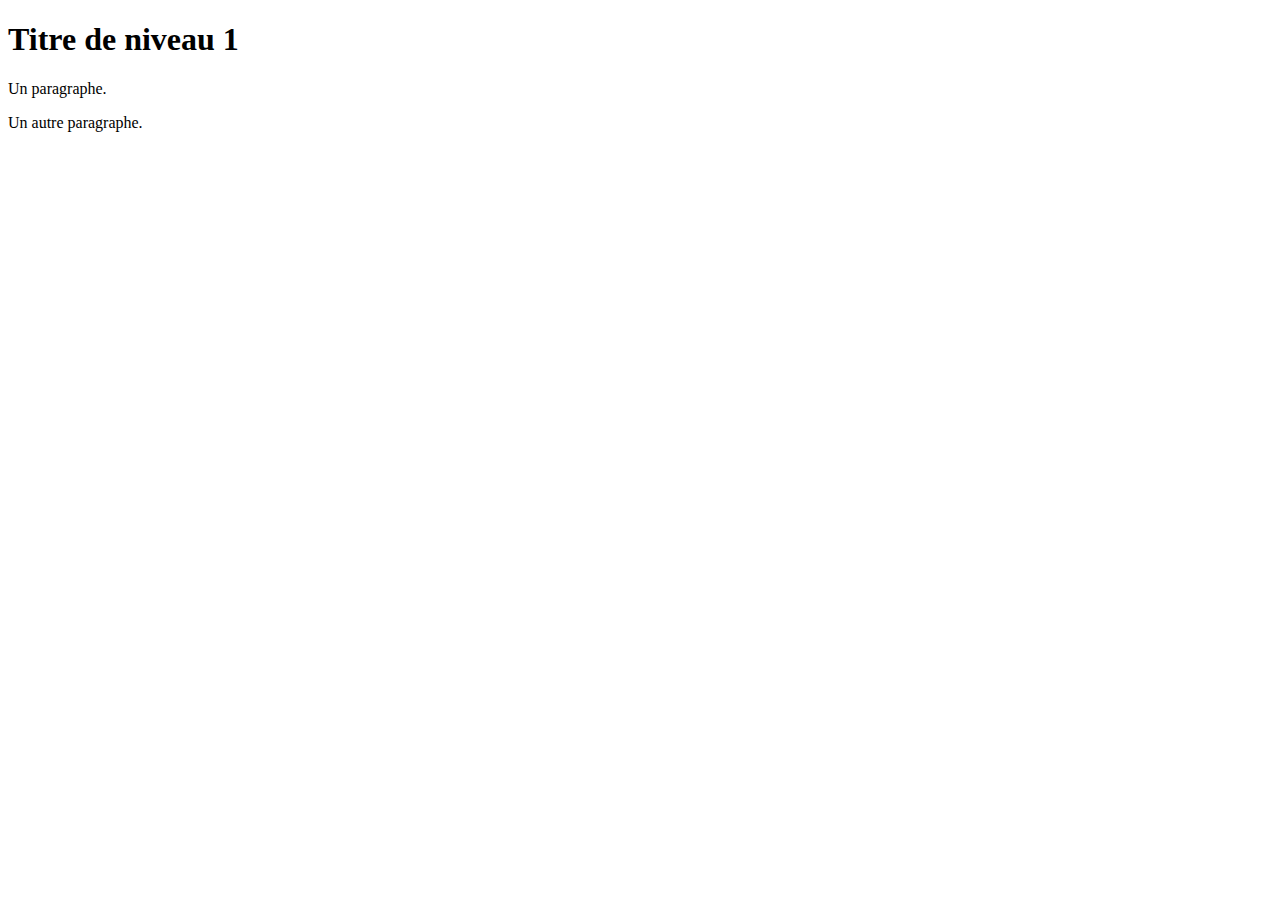
==== index.html @ 0e21202d "Ajout du fichier index.html" ====
<!DOCTYPE html>
<html>
    <head>
        <meta name="viewport" content="width=device-width, initial-scale=1">
        <title>Le titre de la page.</title>
    </head>

    <body>
        <h1>Titre de niveau 1</h1>
        <p>Un paragraphe.</p>
        <p>Un autre paragraphe.</p>
    </body>
</html>
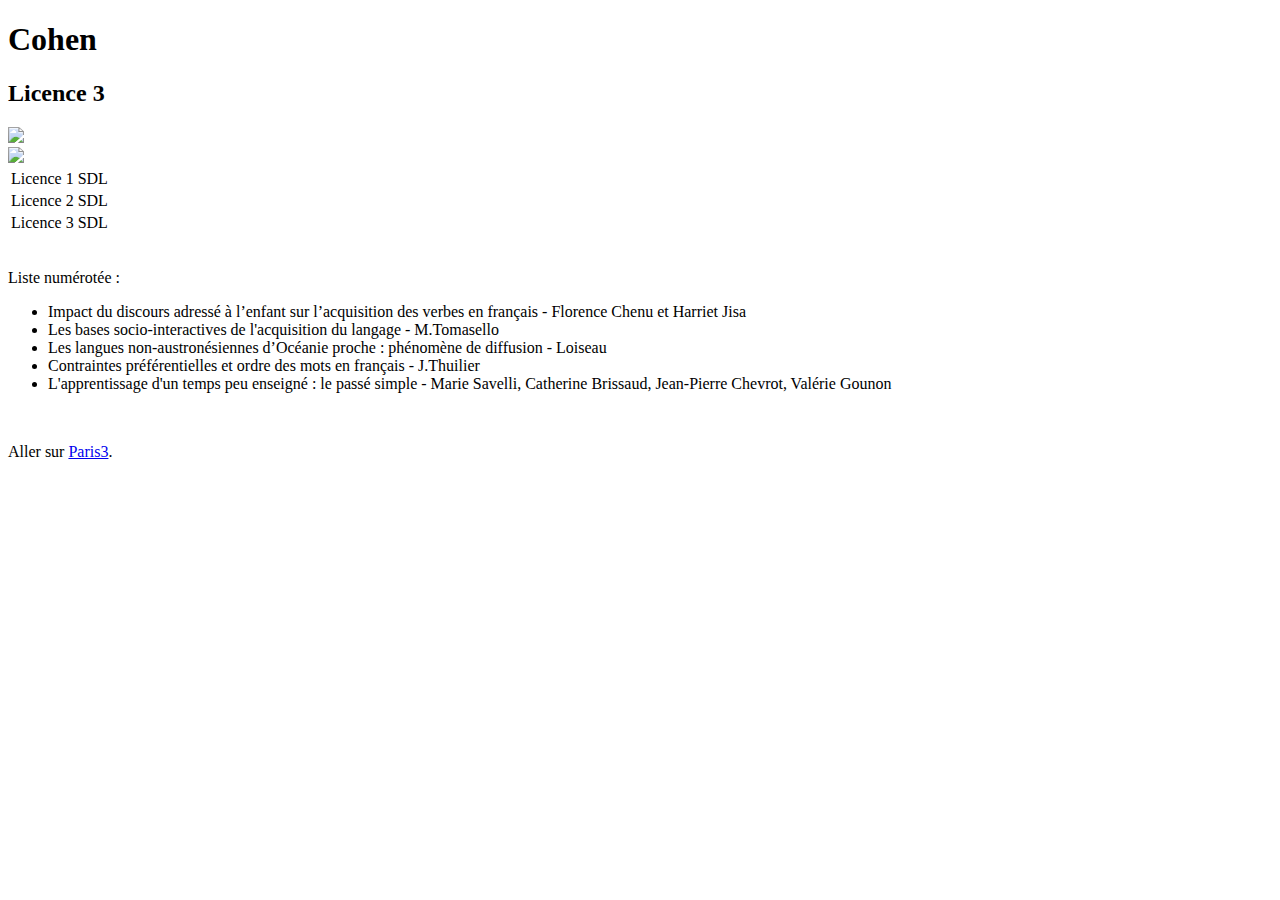
==== commit 09880db4: "Première page" ====
--- a/index.html
+++ b/index.html
@@ -1,13 +1,35 @@
 <!DOCTYPE html>
 <html>
     <head>
+    	<meta charset="UTF-8"/>
         <meta name="viewport" content="width=device-width, initial-scale=1">
-        <title>Le titre de la page.</title>
     </head>
 
     <body>
-        <h1>Titre de niveau 1</h1>
-        <p>Un paragraphe.</p>
-        <p>Un autre paragraphe.</p>
+        <h1>Cohen</h1>
+        <h2>Licence 3</h2>
+        <img
+        src="assets/img/logo.jpeg"/><br/>
+        <img
+        src="assets/img/avatar.png">
+        <br/>
+        <table>
+  <tr>
+    <td>Licence 1 SDL</td> </tr>
+    <tr>
+    <td>Licence 2 SDL</td> </tr>
+    <tr>
+    <td>Licence 3 SDL</td></tr>
+</table>
+<br/>
+<p>Liste numérotée :</p> <ul>
+<li>Impact du discours adressé à l’enfant sur l’acquisition des verbes en français - Florence Chenu et Harriet Jisa</li> 
+<li>Les bases socio-interactives de l'acquisition du langage - M.Tomasello</li> 
+<li>Les langues non-austronésiennes d’Océanie proche : phénomène de diffusion - Loiseau</li>
+<li>Contraintes préférentielles et ordre des mots en français - J.Thuilier</li>
+<li>L'apprentissage d'un temps peu enseigné : le passé simple - Marie Savelli, Catherine Brissaud, Jean-Pierre Chevrot, Valérie Gounon</li>
+</ul>
+<br/>
+<p>Aller sur <a href="http://www.univ-paris3.fr">Paris3</a>.</p>
     </body>
 </html>
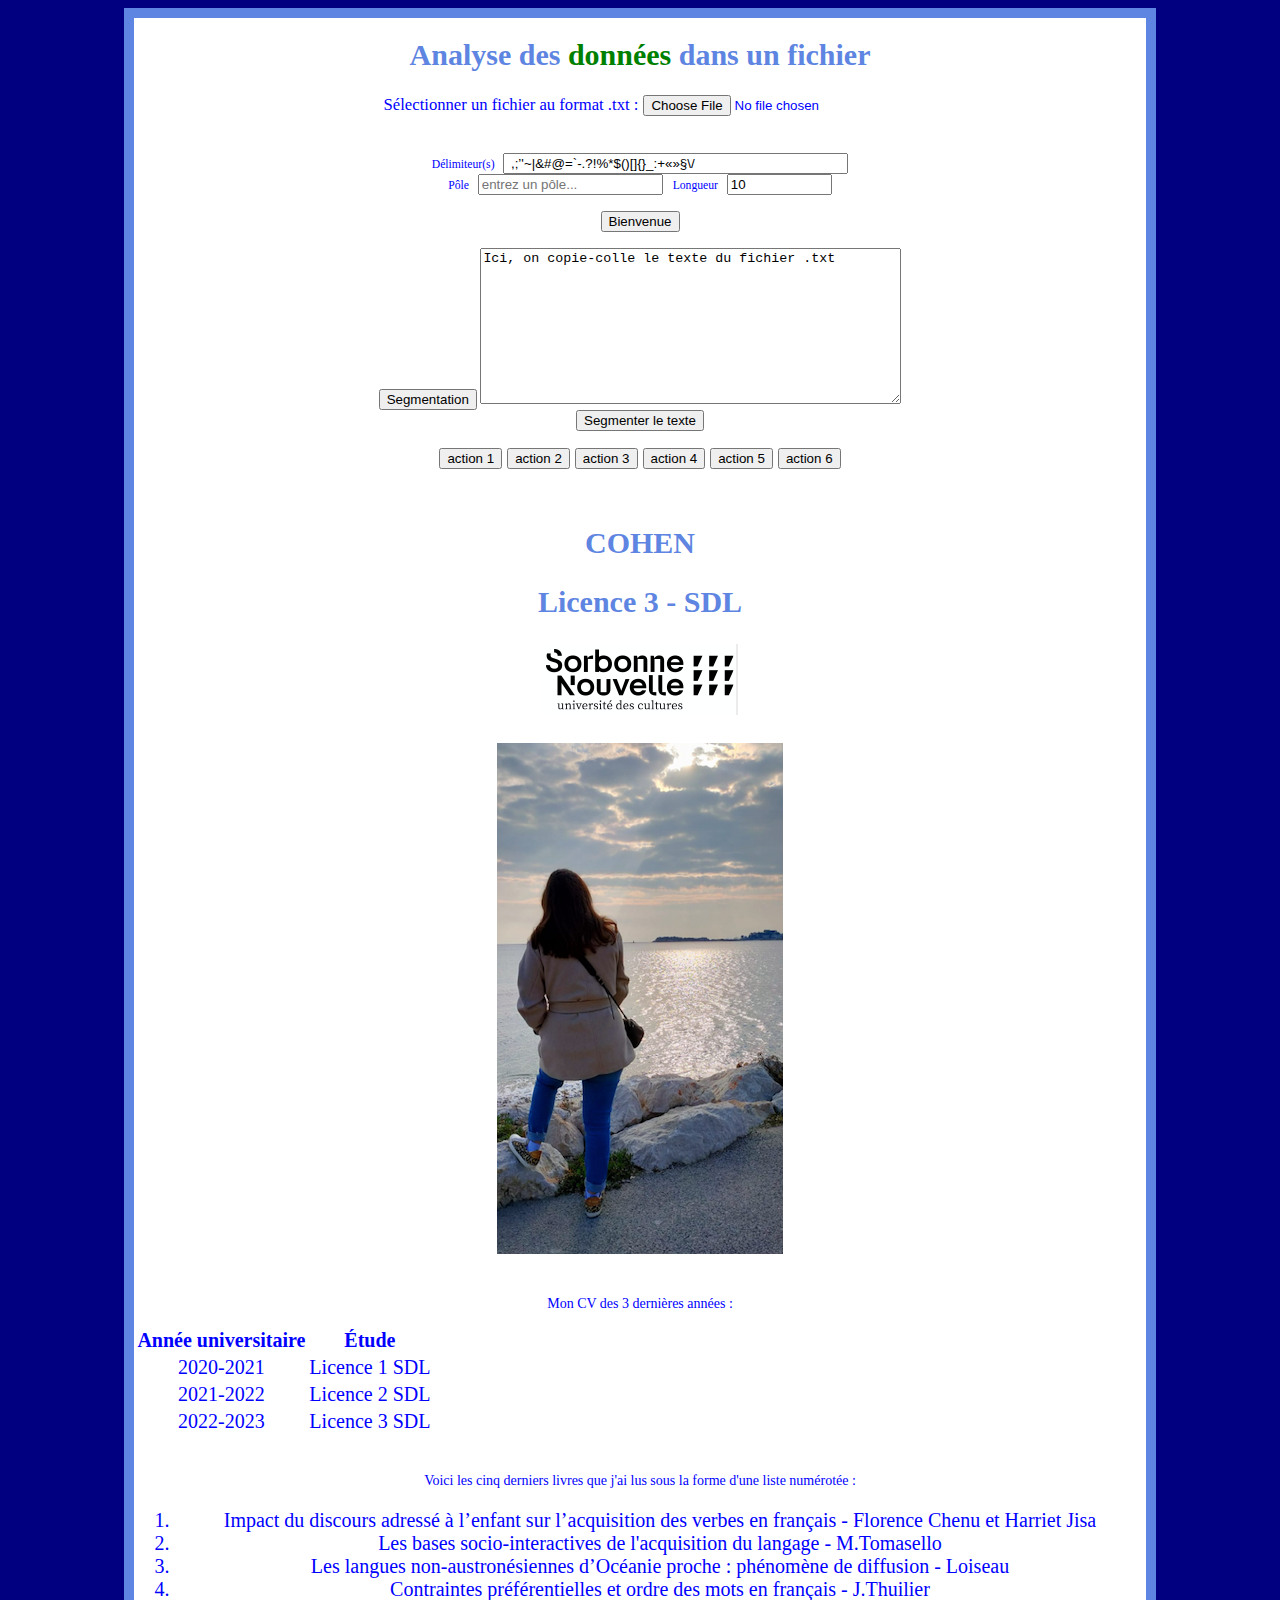
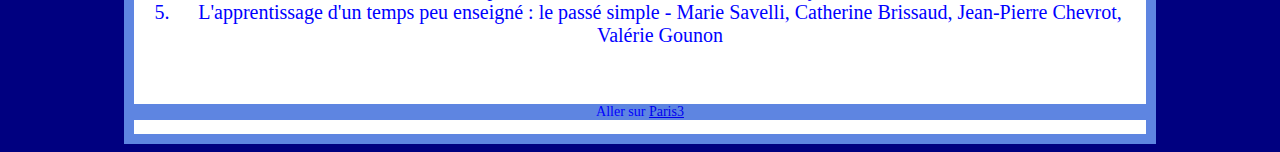
==== commit 78b810f6: "Add files via upload" ====
--- a/index.html
+++ b/index.html
@@ -3,33 +3,101 @@
     <head>
     	<meta charset="UTF-8"/>
         <meta name="viewport" content="width=device-width, initial-scale=1">
+        <link rel="stylesheet" href="assets/css/style.css" >
     </head>
+    <body>
+    <div id="page">
+    <div id="container">
+            <h1 style="text-align:center;">Analyse des <span style="color:green">données</span> dans un fichier</h1>
 
-    <body>
-        <h1>Cohen</h1>
-        <h2>Licence 3</h2>
+            <div id="page-wrapper">
+                <div>
+                    <span>
+                        <label for="fileInput" class="btn"><small>Sélectionner un fichier au format .txt
+                                :</small></label>
+                        <input id="fileInput" type="file" accept="text/plain" name="Fichier (.txt)" />
+                    </span>
+                </div>
+                <br />
+                <p style="text-align:center;">
+                    <small>
+                        <label for="delimID" class="mylabel">Délimiteur(s)</label>
+                        &nbsp;
+                        <input type="text" value=" ,;’'~|&#@=`-.?!%*$()[]{}_:+«»§\/" name="delim" id="delimID" size="40" />
+                    </small>
+                    <br />
+                    <small>
+                        <label for="poleID" class="mylabel">Pôle</label>
+                        &nbsp;
+                        <input type="text" placeholder="entrez un pôle..." name="pole" id="poleID" size="20" />
+                    </small>
+                    &nbsp;
+                    <small>
+                        <label for="lgID" class="mylabel">Longueur</label>
+                        &nbsp;
+                        <input type="text" value="10" name="lg" id="lgID" size="10" />
+                    </small>
+                    <br />
+                    <br />
+                    <button onclick="alert('Bienvenue');"><span>Bienvenue</span></button>
+                    <br />
+                    <br />
+                    <button class="submit" onclick="alert('Je ne fais rien, changez-moi !');"><span>Segmentation</span></button>
+                     <textarea id="texte" name="mon_texte" rows="10" cols="50">Ici, on copie-colle le texte du fichier .txt</textarea>
+    <br/>
+    <button onclick="segmentText()">Segmenter le texte</button>
+
+    <p id="holder2"></p>
+                    <button class="submit" onclick="alert('Je ne fais rien, changez-moi !');"><span>action 1</span></button>
+                    <button class="submit" onclick="alert('Je ne fais rien, changez-moi !')"><span>action 2</span></button>
+                    <button class="submit" onclick="alert('Je ne fais rien, changez-moi !')"><span>action 3</span></button>
+                    <button class="submit" onclick="alert('Je ne fais rien, changez-moi !')"><span>action 4</span></button>
+                    <button class="submit" onclick="alert('Je ne fais rien, changez-moi !')"><span>action 5</span></button>
+                    <button class="submit" onclick="alert('Je ne fais rien, changez-moi !')"><span>action 6</span></button>
+                </p>
+            </div>
+            <div id="logger" style="width:100%"></div>
+            <br />
+            <div id="Global">
+                <div id="fileDisplayArea"></div>
+                <div id="page-analysis"></div>
+            </div>
+        </div>
+    <div class="entete">
+        <h1>COHEN</h1>
+        <h2>Licence 3 - SDL</h2>
         <img
-        src="assets/img/logo.jpeg"/><br/>
+        src="assets/img/logo.png"/><br/><br/>
         <img
-        src="assets/img/avatar.png">
+        src="assets/img/moi.png">
+        </div>
         <br/>
+        <div id="aboutme">
         <table>
+        <thead>
+        <tr><th>Année universitaire</th><th>Étude</th></tr>
+        </thead>
+        <tbody>
+        <p> Mon CV des 3 dernières années :</p>
   <tr>
-    <td>Licence 1 SDL</td> </tr>
+    <td>2020-2021</td><td>Licence 1 SDL</td></tr>
     <tr>
-    <td>Licence 2 SDL</td> </tr>
+    <td>2021-2022</td><td>Licence 2 SDL</td> </tr>
     <tr>
-    <td>Licence 3 SDL</td></tr>
+    <td>2022-2023</td><td>Licence 3 SDL</td></tr>
 </table>
 <br/>
-<p>Liste numérotée :</p> <ul>
+<p>Voici les cinq derniers livres que j'ai lus sous la forme d'une liste numérotée :</p> <ol>
 <li>Impact du discours adressé à l’enfant sur l’acquisition des verbes en français - Florence Chenu et Harriet Jisa</li> 
 <li>Les bases socio-interactives de l'acquisition du langage - M.Tomasello</li> 
 <li>Les langues non-austronésiennes d’Océanie proche : phénomène de diffusion - Loiseau</li>
 <li>Contraintes préférentielles et ordre des mots en français - J.Thuilier</li>
 <li>L'apprentissage d'un temps peu enseigné : le passé simple - Marie Savelli, Catherine Brissaud, Jean-Pierre Chevrot, Valérie Gounon</li>
-</ul>
-<br/>
-<p>Aller sur <a href="http://www.univ-paris3.fr">Paris3</a>.</p>
+</ol>
+<br/></div>
+<footer>
+<p>Aller sur <a href="http://www.univ-paris3.fr">Paris3</a></p>
+</footer>
+    </div>
     </body>
-</html>
+</html>--- a/assets/css/style.css
+++ b/assets/css/style.css
@@ -0,0 +1,42 @@
+body {
+	background-color: navy;
+	width: 100
+}
+p {
+font-size: 14px;
+}
+
+h1 {
+color: #5E85E1;
+font-size: 30px;
+text-align: center;
+}
+h2 {
+color: #5E85E1;
+font-size: 30x;
+text-align: center;
+}
+#page {
+color: blue;
+font-size: 20px;
+text-align: center;
+background-color: white;
+margin: auto;
+width: 80%;
+border-style: solid;
+border-width: 10px;
+border-color: #5E85E1;
+}
+.entete {
+text-align: center;
+color: blue;
+}
+#aboutme {
+text-align: center;
+color: blue;
+}
+footer {
+text-align: center;
+background-color: #5E85E1;
+color: blue;
+}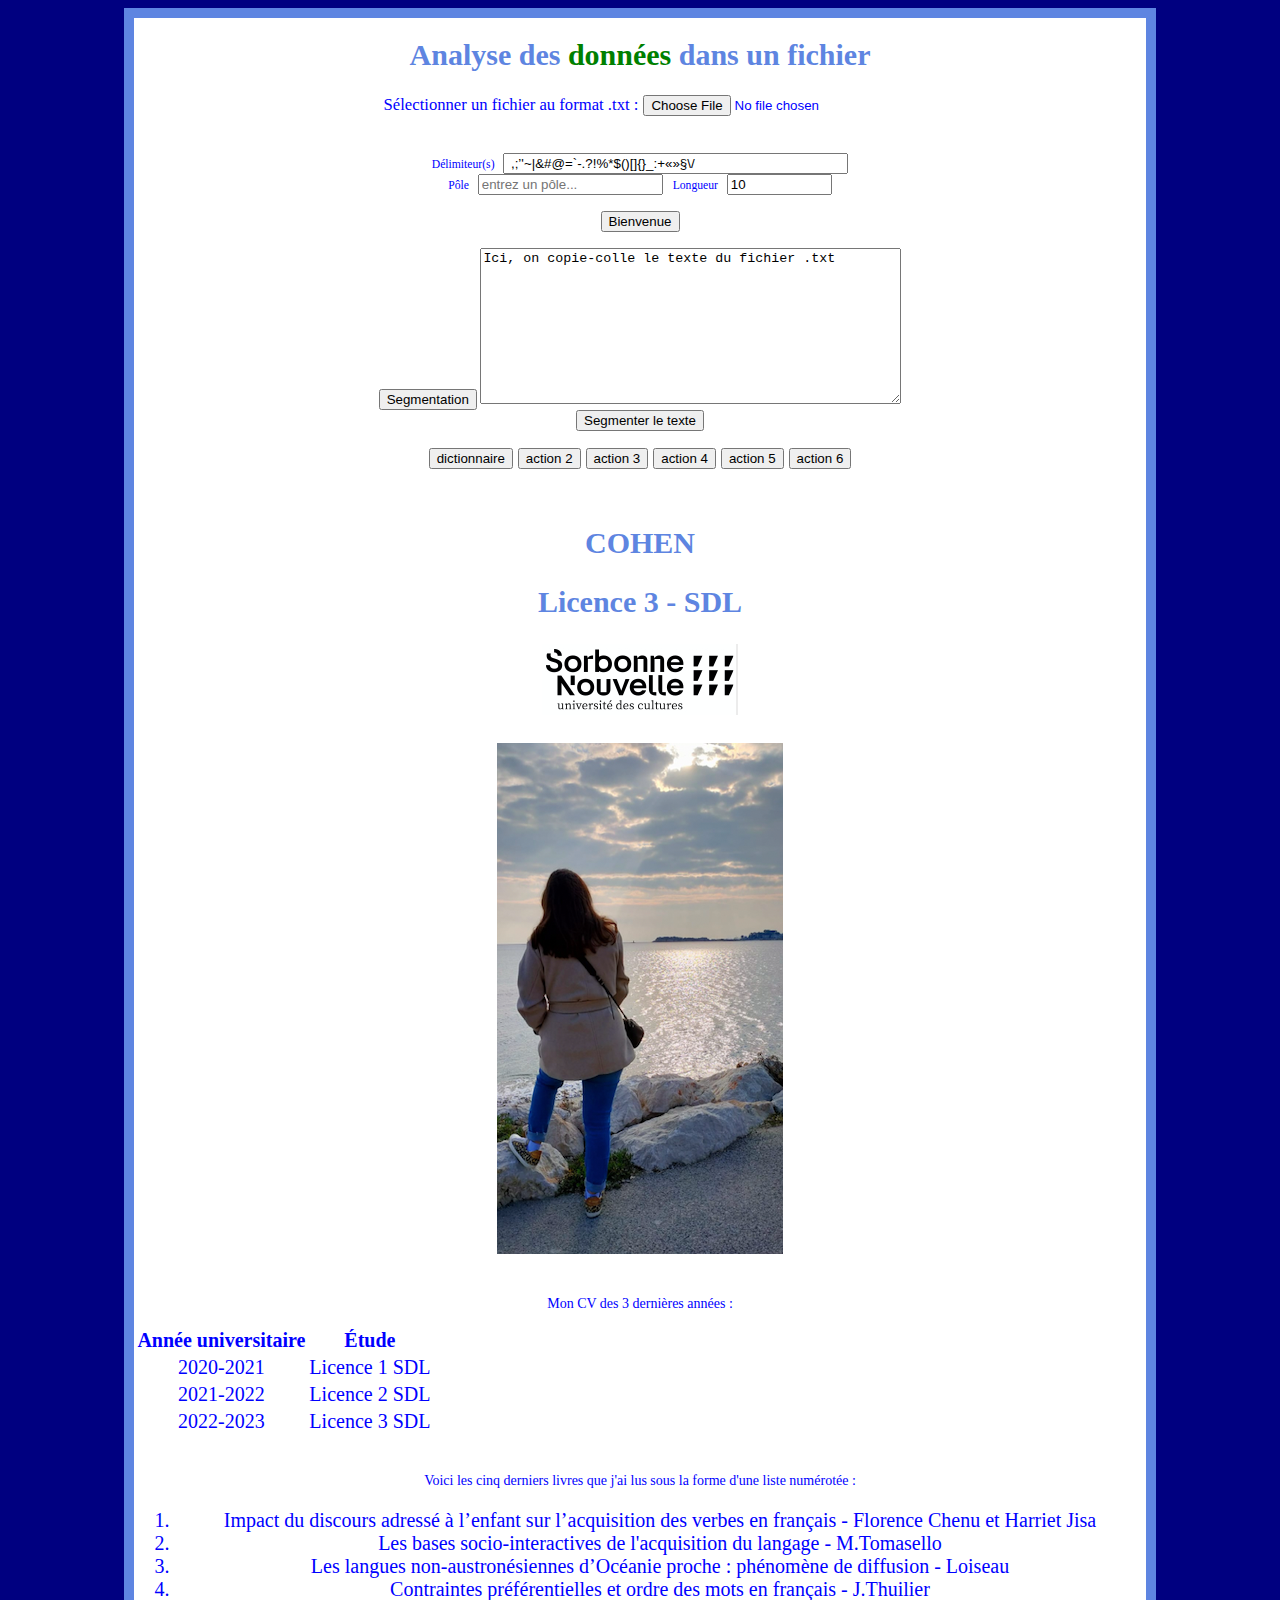
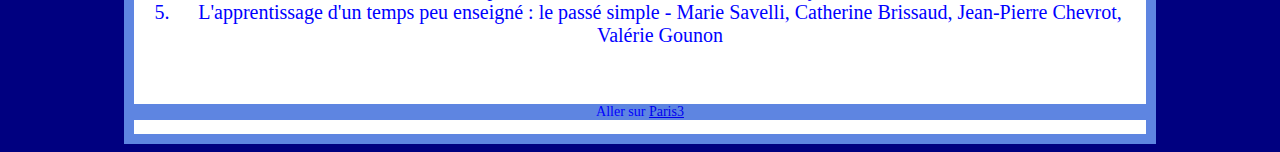
==== commit 5d09f009: "Add files via upload" ====
--- a/index.html
+++ b/index.html
@@ -48,7 +48,7 @@
     <button onclick="segmentText()">Segmenter le texte</button>
 
     <p id="holder2"></p>
-                    <button class="submit" onclick="alert('Je ne fais rien, changez-moi !');"><span>action 1</span></button>
+                    <button class="submit" onclick="alert('Je ne fais rien, changez-moi !');"><span>dictionnaire</span></button>
                     <button class="submit" onclick="alert('Je ne fais rien, changez-moi !')"><span>action 2</span></button>
                     <button class="submit" onclick="alert('Je ne fais rien, changez-moi !')"><span>action 3</span></button>
                     <button class="submit" onclick="alert('Je ne fais rien, changez-moi !')"><span>action 4</span></button>
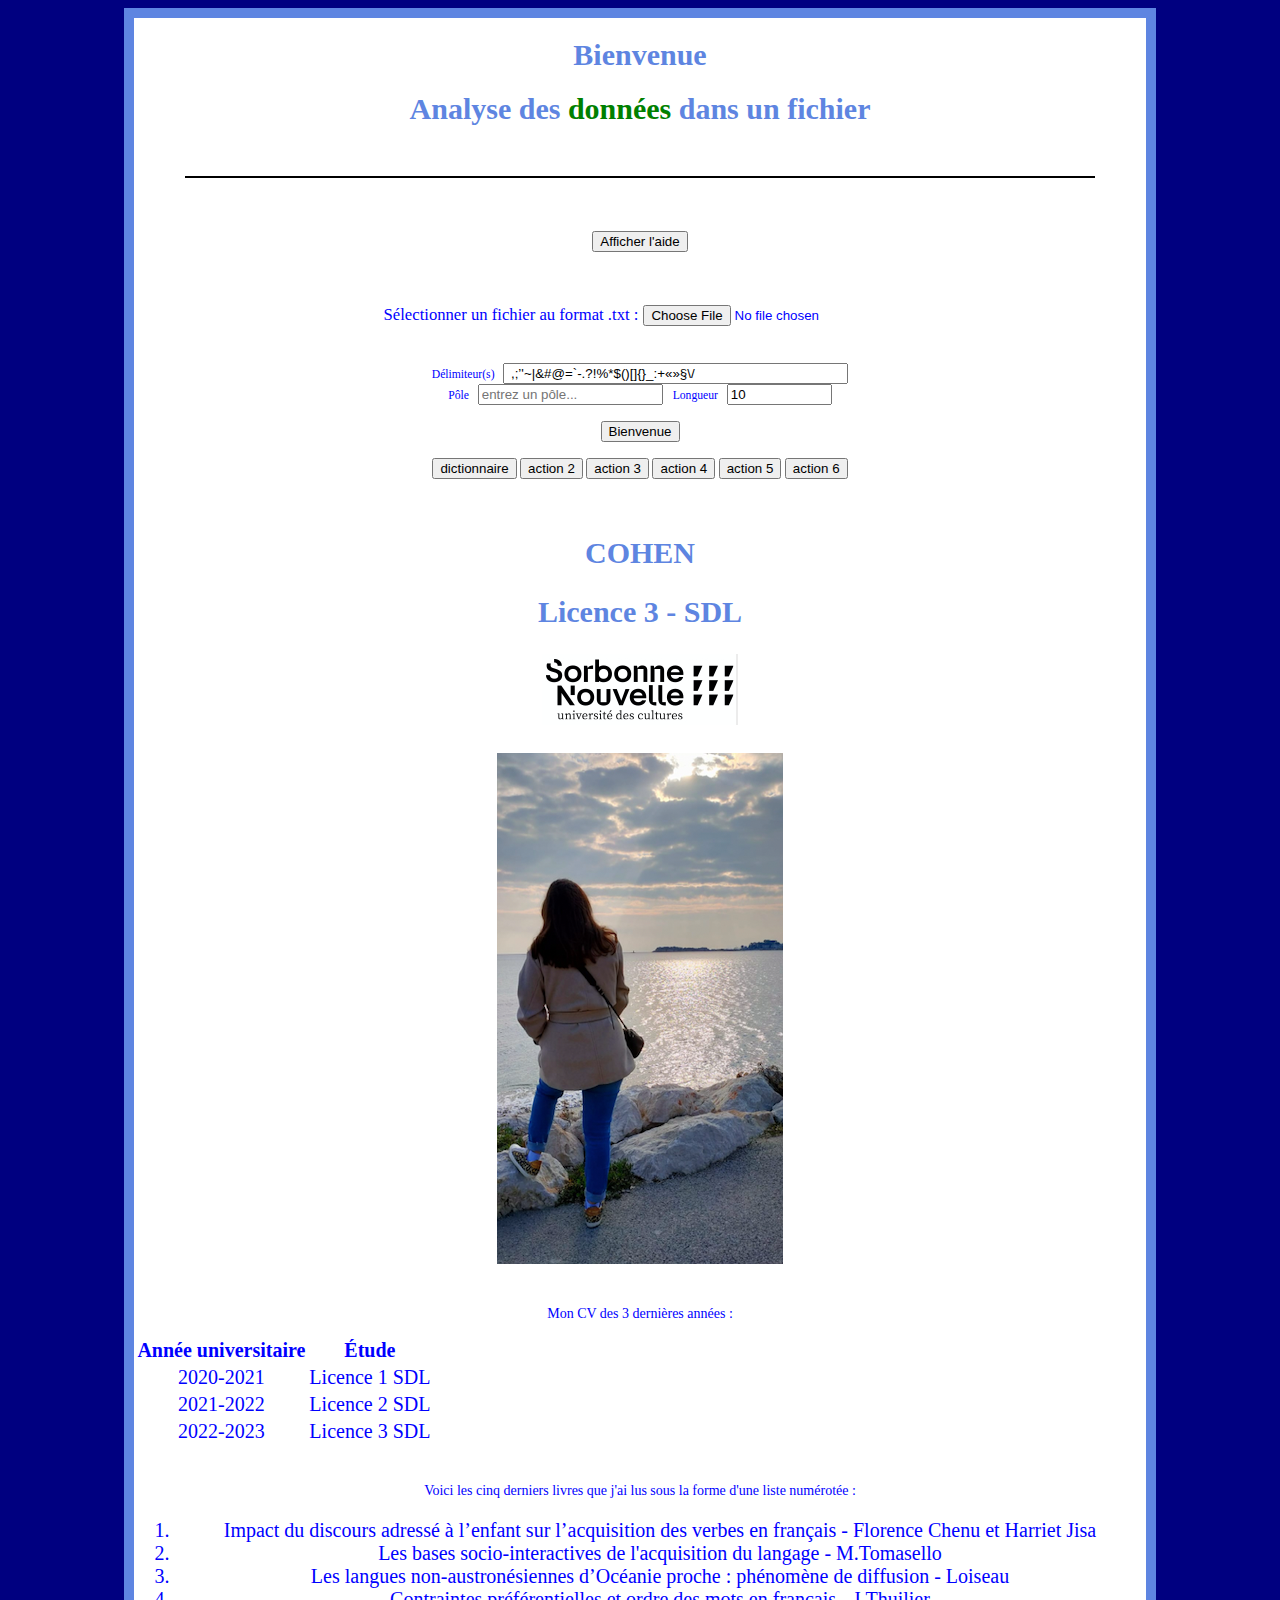
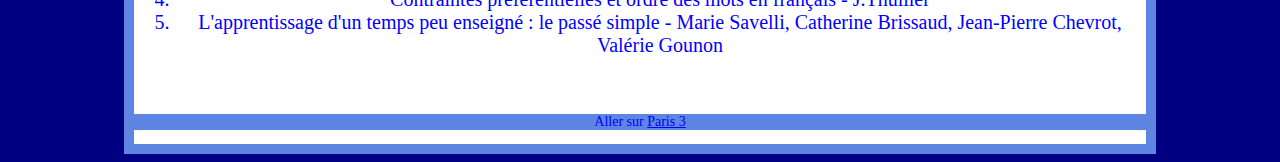
==== commit 1f2268da: "Add files via upload" ====
--- a/index.html
+++ b/index.html
@@ -4,11 +4,30 @@
     	<meta charset="UTF-8"/>
         <meta name="viewport" content="width=device-width, initial-scale=1">
         <link rel="stylesheet" href="assets/css/style.css" >
+        <script type="text/javascript" language="javascript" src="assets/js/main.js"></script>
     </head>
     <body>
     <div id="page">
+        <div class="entete">
+        <h1>Bienvenue</h1>
+    </div>
     <div id="container">
             <h1 style="text-align:center;">Analyse des <span style="color:green">données</span> dans un fichier</h1>
+            <div style="margin: 50px 5% 0px 5%; padding: 50px 10%; border-top: 2px solid black;">
+        <button id="boutonAide" onclick="afficheCacheAide()">Afficher l'aide</button>
+        <br />
+        <div id="aide" style="display: none">
+            <h2>Ceci est l'aide de l'utilisation du site.</h2>
+            <h3>Bonjour.</h3>
+            <p>Le bouton <button onclick="javascript:void(0);">Bonjour</button> permet d'afficher un message de bienvenue.</p>
+            <h3>Charger un fichier texte.</h3>
+            <p>Pour commencer, il faut donner un fichier texte via le bouton <button onclick="javascript:void(0);">Choose File</button></p>
+            <p>Le texte chargé sera affiché à gauche. Il sera segmenté automatiquement, son nombre de tokens sera alors affiché.</p>
+            <h3>Compter les mots.</h3>
+            <p>Pour avoir le comptage des mots, triés du plus fréquent au moins fréquent, on clique sur le bouton <button onclick="javascript:void(0);">Dictionnaire</button></p>
+            <p>Le tableau sera affiché à droite.</p>
+        </div>
+    </div>
 
             <div id="page-wrapper">
                 <div>
@@ -42,13 +61,9 @@
                     <button onclick="alert('Bienvenue');"><span>Bienvenue</span></button>
                     <br />
                     <br />
-                    <button class="submit" onclick="alert('Je ne fais rien, changez-moi !');"><span>Segmentation</span></button>
-                     <textarea id="texte" name="mon_texte" rows="10" cols="50">Ici, on copie-colle le texte du fichier .txt</textarea>
-    <br/>
-    <button onclick="segmentText()">Segmenter le texte</button>
+                    <!--<button class="submit" onclick="segmentation();"><span>Segmentation</span></button>-->
 
-    <p id="holder2"></p>
-                    <button class="submit" onclick="alert('Je ne fais rien, changez-moi !');"><span>dictionnaire</span></button>
+                   <button class="submit" onclick="dictionnaire();"><span>dictionnaire</span></button>
                     <button class="submit" onclick="alert('Je ne fais rien, changez-moi !')"><span>action 2</span></button>
                     <button class="submit" onclick="alert('Je ne fais rien, changez-moi !')"><span>action 3</span></button>
                     <button class="submit" onclick="alert('Je ne fais rien, changez-moi !')"><span>action 4</span></button>
@@ -96,7 +111,7 @@
 </ol>
 <br/></div>
 <footer>
-<p>Aller sur <a href="http://www.univ-paris3.fr">Paris3</a></p>
+<p>Aller sur <a href="http://www.univ-paris3.fr">Paris 3</a></p>
 </footer>
     </div>
     </body>
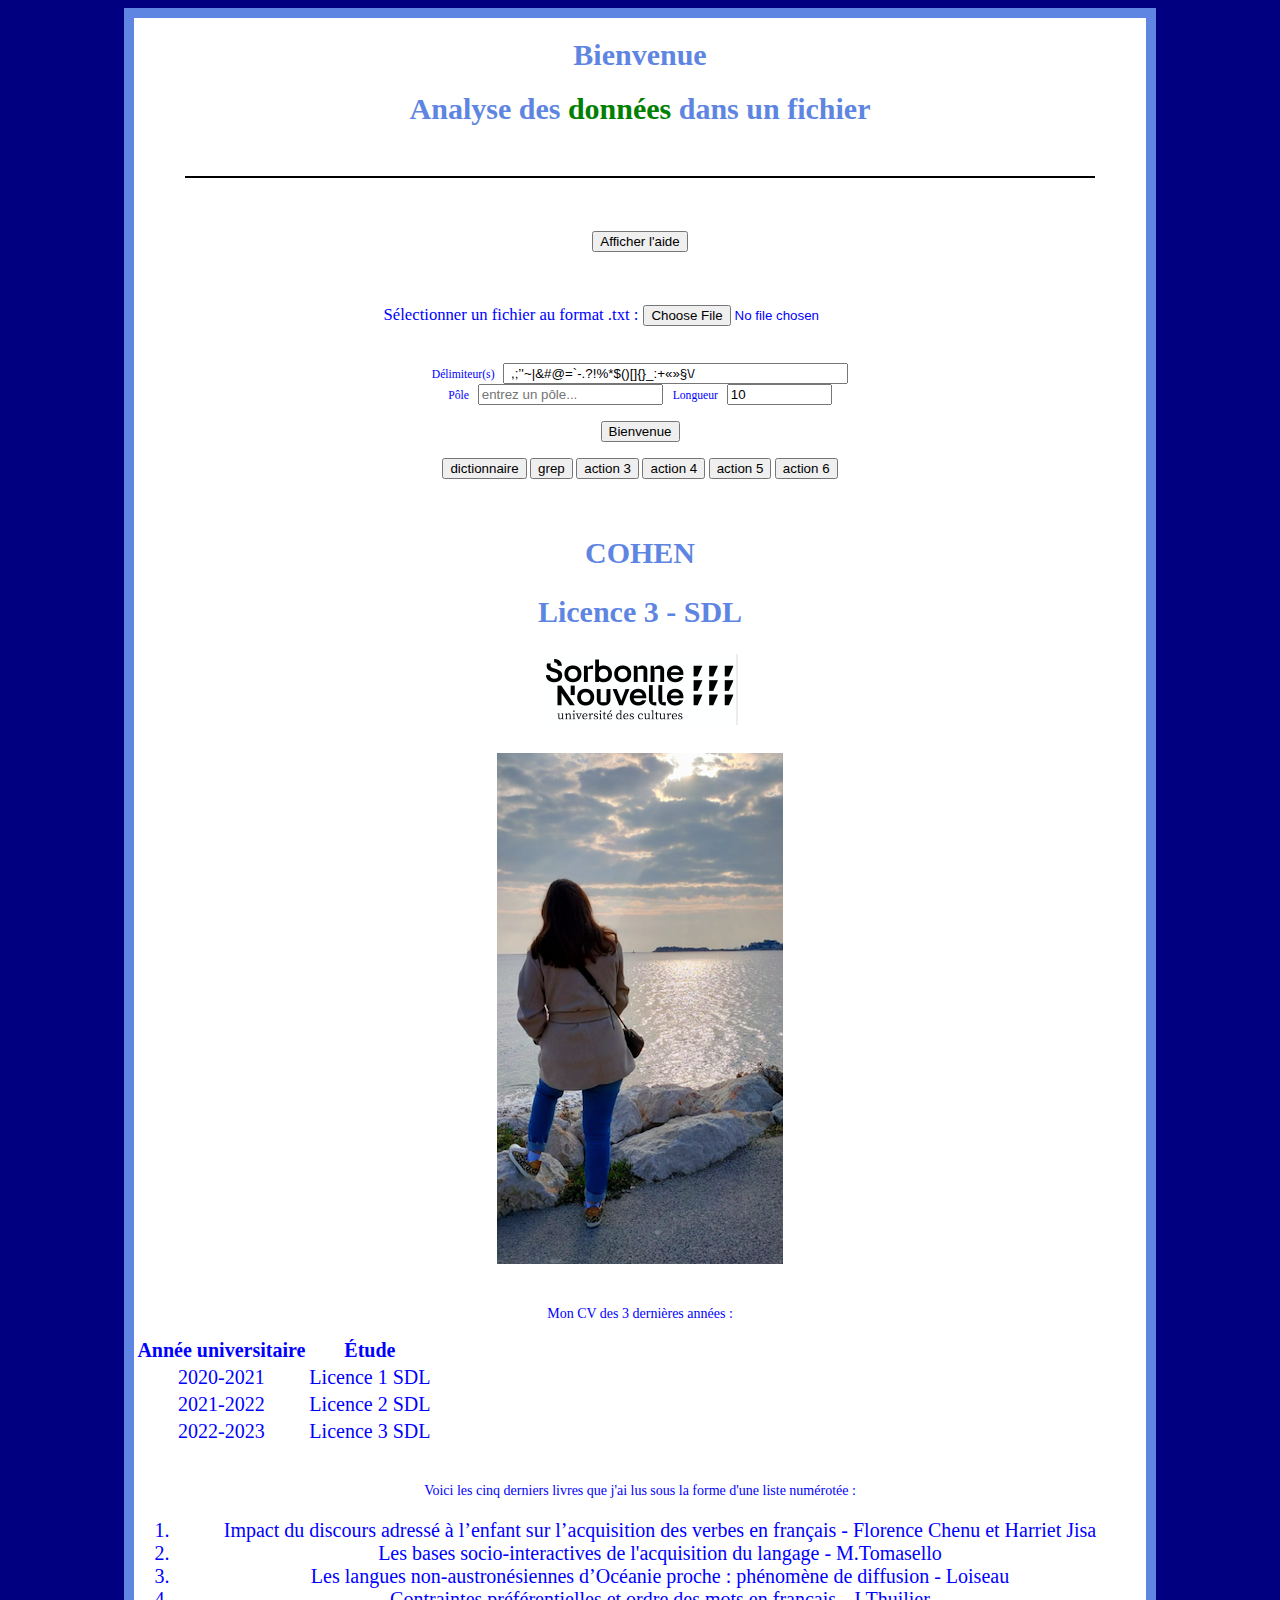
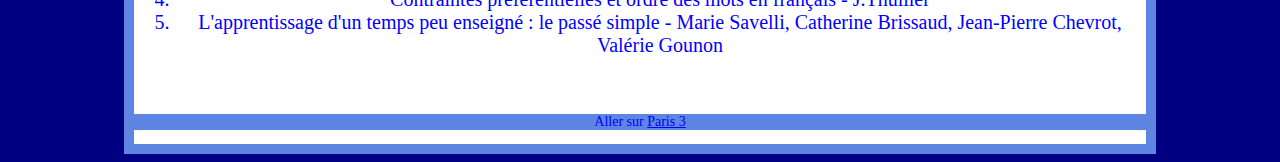
==== commit ec38e68e: "Add files via upload" ====
--- a/index.html
+++ b/index.html
@@ -64,7 +64,7 @@
                     <!--<button class="submit" onclick="segmentation();"><span>Segmentation</span></button>-->
 
                    <button class="submit" onclick="dictionnaire();"><span>dictionnaire</span></button>
-                    <button class="submit" onclick="alert('Je ne fais rien, changez-moi !')"><span>action 2</span></button>
+                    <button class="submit" onclick="grep();"><span>grep</span></button>
                     <button class="submit" onclick="alert('Je ne fais rien, changez-moi !')"><span>action 3</span></button>
                     <button class="submit" onclick="alert('Je ne fais rien, changez-moi !')"><span>action 4</span></button>
                     <button class="submit" onclick="alert('Je ne fais rien, changez-moi !')"><span>action 5</span></button>
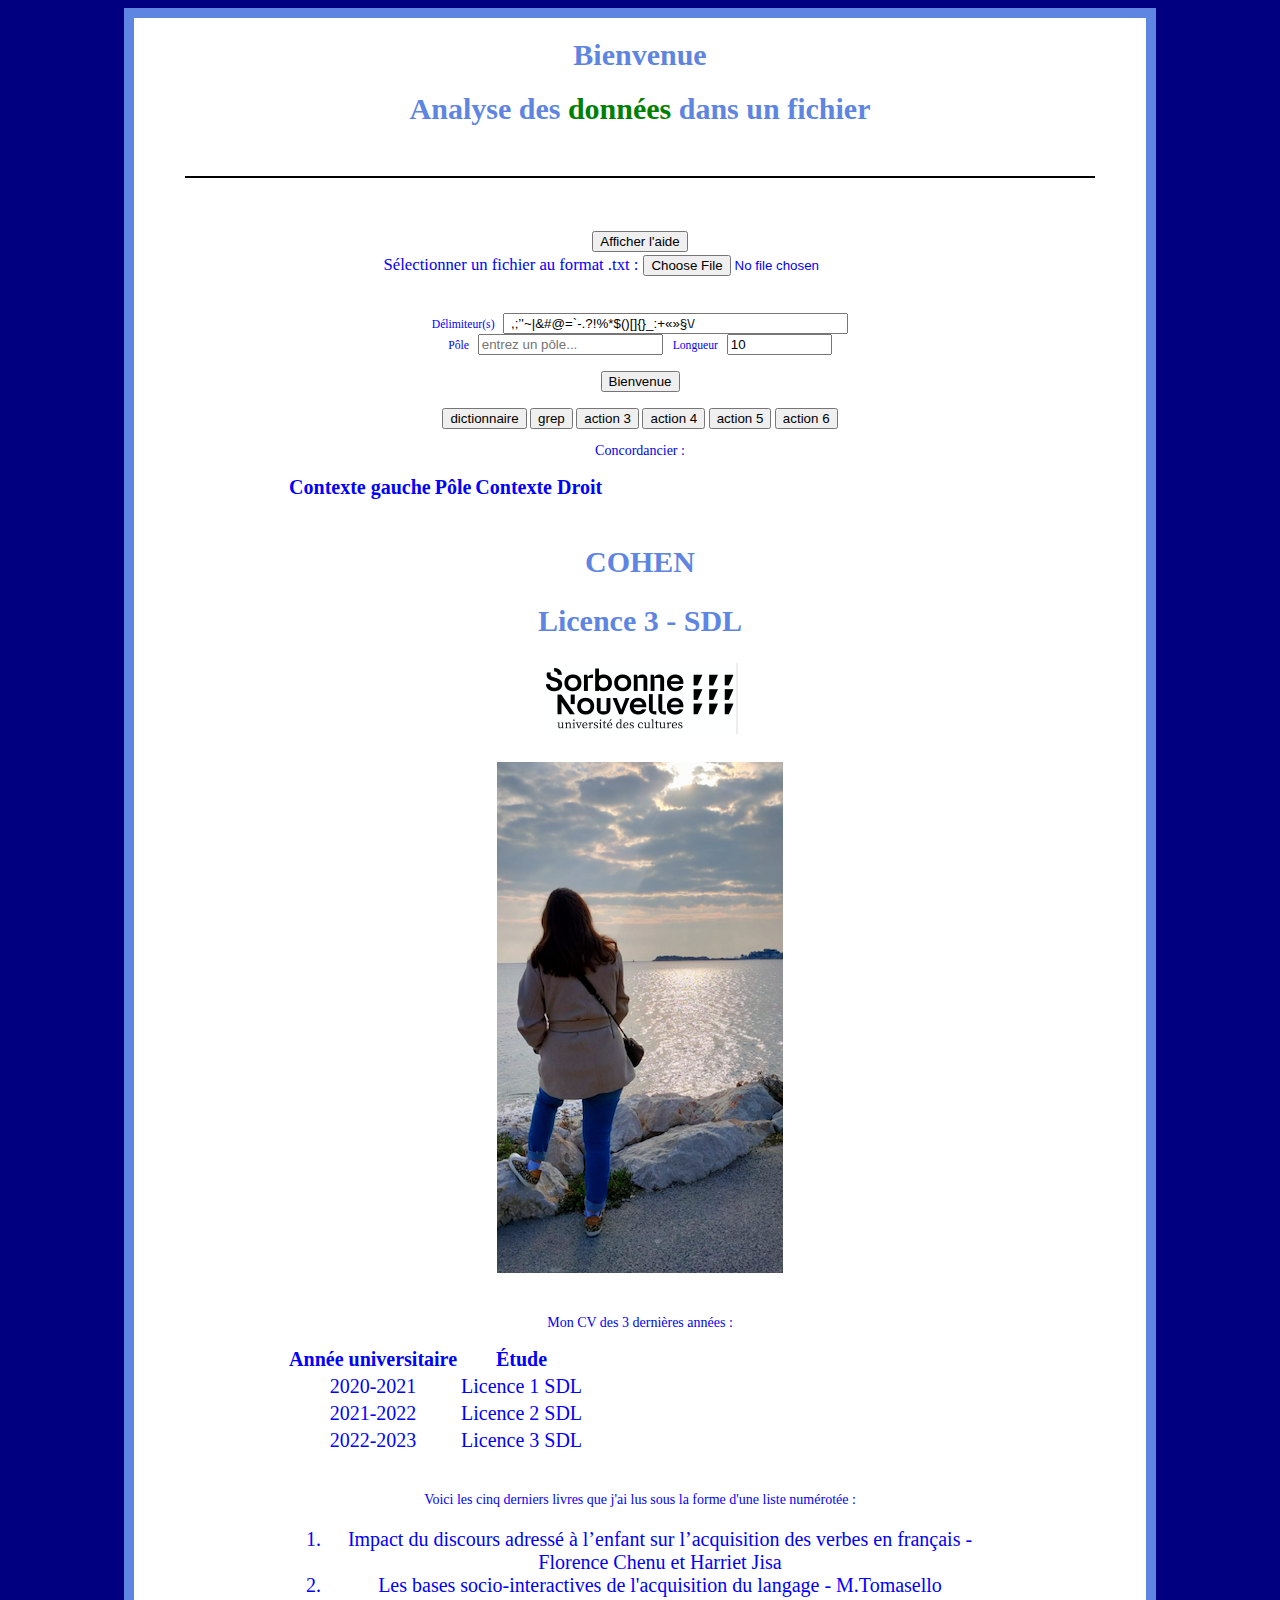
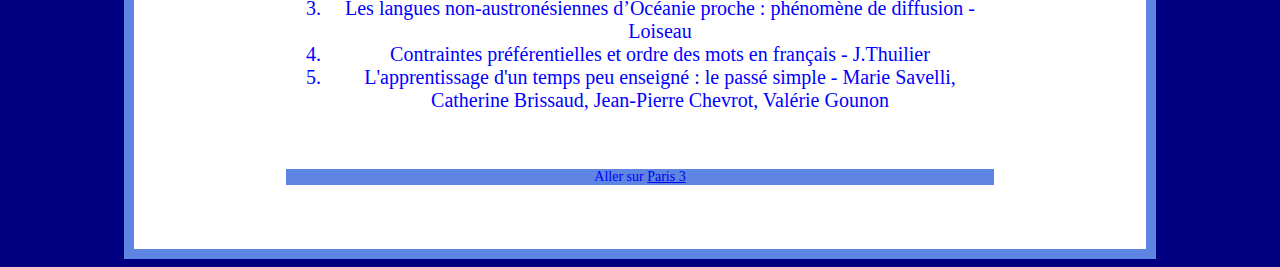
==== commit d7c8ffc9: "Add files via upload" ====
--- a/index.html
+++ b/index.html
@@ -15,6 +15,7 @@
             <h1 style="text-align:center;">Analyse des <span style="color:green">données</span> dans un fichier</h1>
             <div style="margin: 50px 5% 0px 5%; padding: 50px 10%; border-top: 2px solid black;">
         <button id="boutonAide" onclick="afficheCacheAide()">Afficher l'aide</button>
+
         <br />
         <div id="aide" style="display: none">
             <h2>Ceci est l'aide de l'utilisation du site.</h2>
@@ -26,6 +27,7 @@
             <h3>Compter les mots.</h3>
             <p>Pour avoir le comptage des mots, triés du plus fréquent au moins fréquent, on clique sur le bouton <button onclick="javascript:void(0);">Dictionnaire</button></p>
             <p>Le tableau sera affiché à droite.</p>
+            <p> Le bouton <button onclick="Concordance;"
         </div>
     </div>
 
@@ -71,6 +73,16 @@
                     <button class="submit" onclick="alert('Je ne fais rien, changez-moi !')"><span>action 6</span></button>
                 </p>
             </div>
+
+                       <div id="Concordance">
+        <table>
+        <thead>
+        <tr><th>Contexte gauche</th><th>Pôle</th><th>Contexte Droit</th></tr>
+        </thead>
+        <tbody>
+        <p> Concordancier :</p>
+</table>
+               
             <div id="logger" style="width:100%"></div>
             <br />
             <div id="Global">
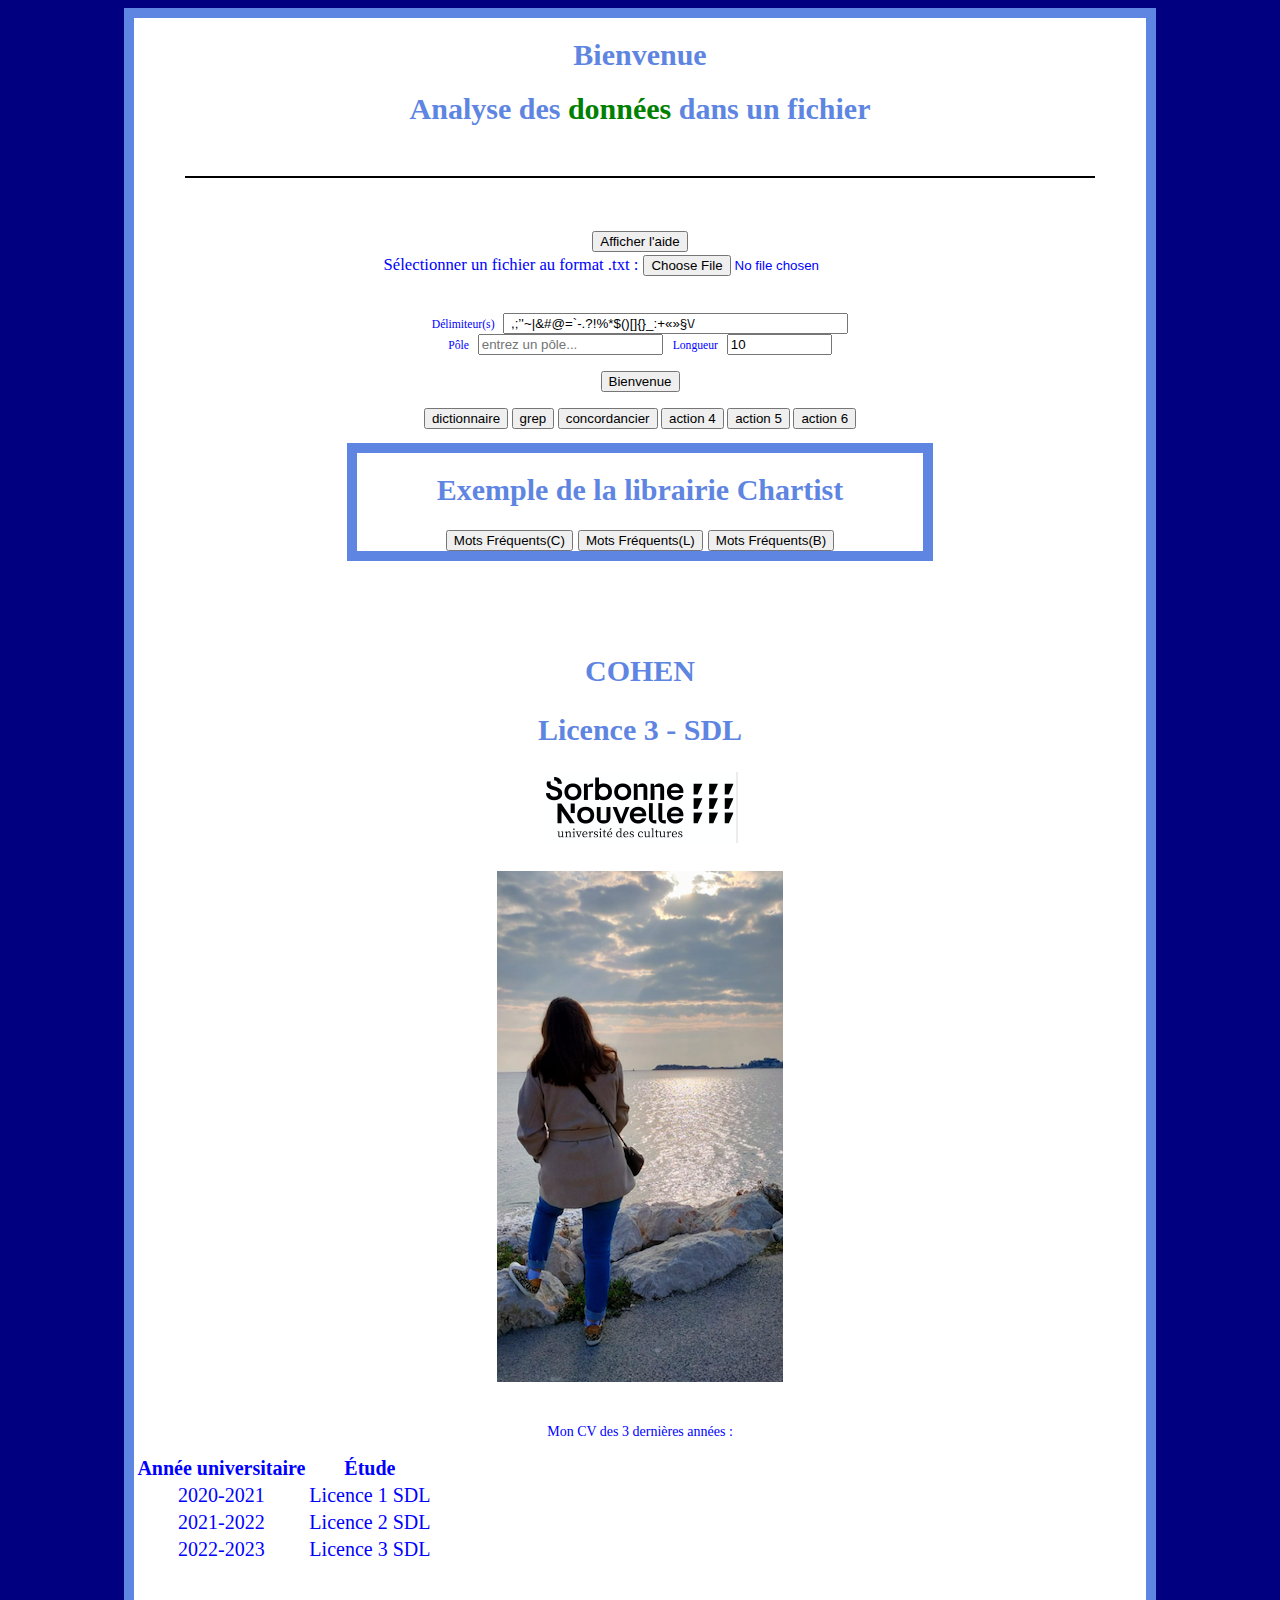
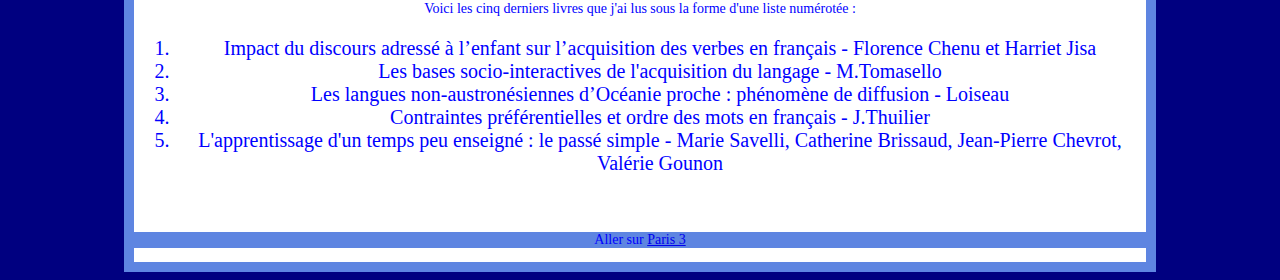
==== commit 671c4b2b: "Add files via upload" ====
--- a/index.html
+++ b/index.html
@@ -5,6 +5,17 @@
         <meta name="viewport" content="width=device-width, initial-scale=1">
         <link rel="stylesheet" href="assets/css/style.css" >
         <script type="text/javascript" language="javascript" src="assets/js/main.js"></script>
+        
+        <meta charset="utf-8">
+		<title>Exemple de la librairie Chartist</title>    
+
+		<!-- pour utiliser chartist, il faut télécharger les fichiers chartist.min.js et chartist.min.css -->
+		<!-- puis ajouter ces imports dans le HTML -->
+		<script type="text/javascript" src="assets/js/chartist.min.js"></script> 
+		<link rel="stylesheet" href="assets/css/chartist.min.css">
+
+		<script type="text/javascript" src="assets/js/exemple.js"></script>
+		
     </head>
     <body>
     <div id="page">
@@ -67,21 +78,31 @@
 
                    <button class="submit" onclick="dictionnaire();"><span>dictionnaire</span></button>
                     <button class="submit" onclick="grep();"><span>grep</span></button>
-                    <button class="submit" onclick="alert('Je ne fais rien, changez-moi !')"><span>action 3</span></button>
+                   <button class="submit" onclick="concordancier()"><span>concordancier</span></button>
                     <button class="submit" onclick="alert('Je ne fais rien, changez-moi !')"><span>action 4</span></button>
                     <button class="submit" onclick="alert('Je ne fais rien, changez-moi !')"><span>action 5</span></button>
                     <button class="submit" onclick="alert('Je ne fais rien, changez-moi !')"><span>action 6</span></button>
                 </p>
             </div>
+            
+                <div id="page"> 
 
-                       <div id="Concordance">
-        <table>
-        <thead>
-        <tr><th>Contexte gauche</th><th>Pôle</th><th>Contexte Droit</th></tr>
-        </thead>
-        <tbody>
-        <p> Concordancier :</p>
-</table>
+		<div id="container">  
+		<h1>Exemple de la librairie Chartist</h1>
+
+		<div id="page-wrapper">
+		<button class="submit" onclick="graphiqueCamembert();"><span>Mots Fréquents(C)</span></button>
+		<button class="submit" onclick="graphiqueLigne();"><span>Mots Fréquents(L)</span></button>
+		<button class="submit" onclick="graphiqueBarres();"><span>Mots Fréquents(B)</span></button>
+		</div>
+
+		<div id="Global">    
+		<!-- pour que les graphiques s'affichent, il faut ajouter la class ct-chart à la div où les résultats sont affichés -->
+		<div id="page-analysis" class="ct-chart"></div>
+		</div>
+		</div>
+
+		</div>
                
             <div id="logger" style="width:100%"></div>
             <br />
@@ -126,5 +147,6 @@
 <p>Aller sur <a href="http://www.univ-paris3.fr">Paris 3</a></p>
 </footer>
     </div>
+    
     </body>
 </html>